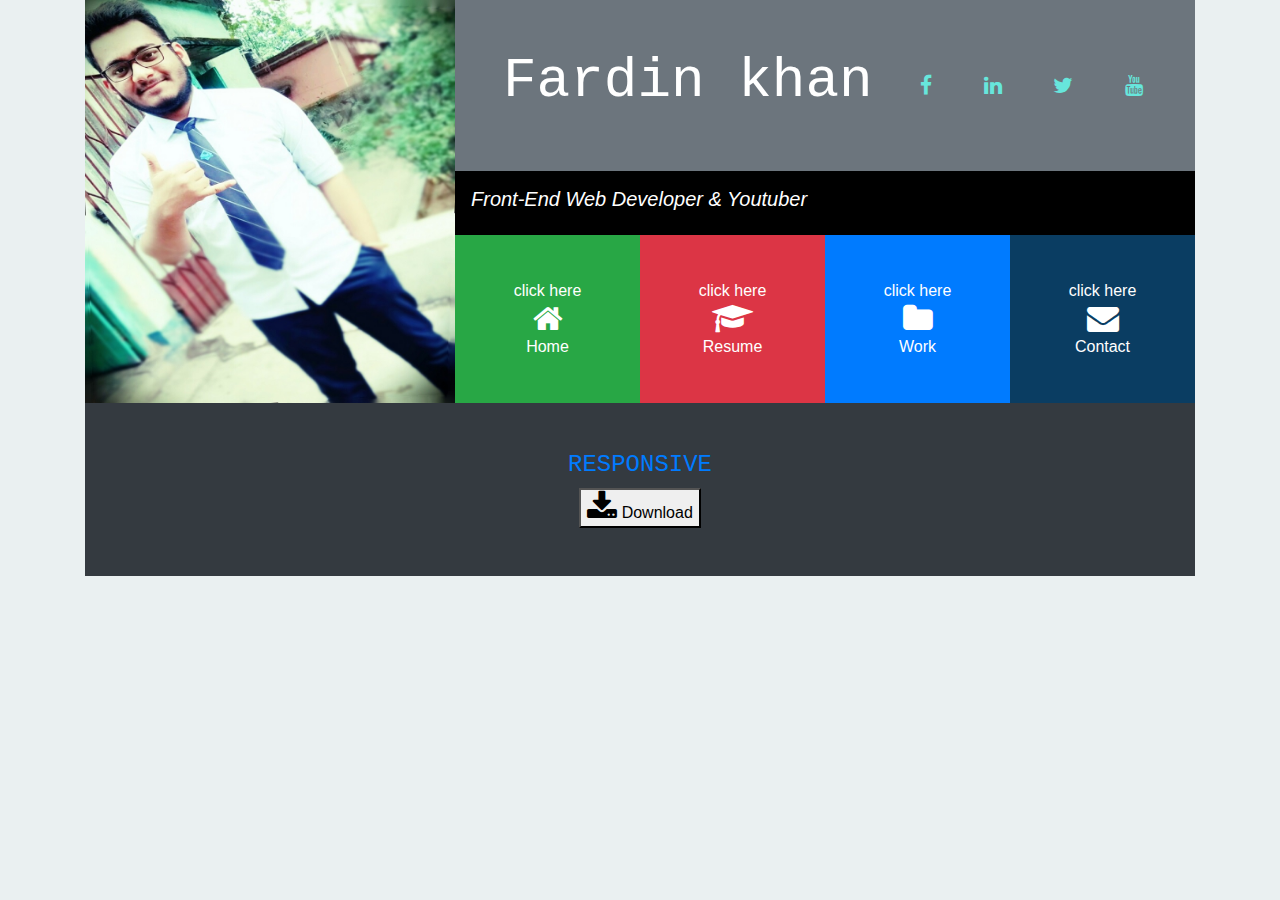
==== index.html @ 0c890158 "publishing first website" ====
<!DOCTYPE html>
<html lang="en">
<head>
	<title>MyPortfolio</title>
  <meta charset="utf-8">
  <meta name="viewport" content="width=device-width, initial-scale=1">
  <link rel="stylesheet" href="https://maxcdn.bootstrapcdn.com/bootstrap/4.3.1/css/bootstrap.min.css">
  <link rel="stylesheet" href="https://cdnjs.cloudflare.com/ajax/libs/font-awesome/4.7.0/css/font-awesome.min.css">
  <link rel="stylesheet" type="text/css" href="css/style.css">
</head>
<body>
	<header>
		<div class="container">
			<div class="row no-gutters">
        
				<div class="col-mg-4 col-md-4">
					<img src="img/myphoto.jpg" alt="myphoto">
               </div>
               <div class="col-mg-8 col-md-8">
					<div class="d-flex flex-column">
						<div  class=" p-5 bg-secondary text-white">
							<div class="d-flex flex-row justify-content-between align-items-center">
								<h1 class="display-4 font-weight-light text-monospace">Fardin khan</h1>
								<div class="p-1"><a href="https://www.facebook.com/profile.php?id=100017408257739" target="_blank"><i class="fa fa-facebook fa-lg"></i></a></div>
								<div class="p-1"><a href="https://www.linkedin.com/in/fardin-khan-618b5416b" target="_blank"><i class="fa fa-linkedin fa-lg"></i></a></div>
                                <div class="p-1"><a href="https://twitter.com/Fardin62314551" target="_blank"><i class="fa fa-twitter fa-lg"  ></i></a></div>
                                <div class="p-1"><a href="https://www.youtube.com/channel/UCYOV1gogw-QFRDthz6X_2cw" target="_blank"><i class="fa fa-youtube fa-lg"></i></a></div>
							</div>
						</div>

						<div class="p-3 text-white bg-black font-italic font-weight-lighter large anime">
							<h5>Front-End Web Developer & Youtuber</h5>
						</div>
						<div class="d-flex flex-row text-white text-center">
							<div class="p-3  bg-success font-div " data-toggle="collapse" data-target="#home">
                click here
								<i class="fa fa-home fa-2x d-block"></i>Home
								</div>
								<div class="p-3  bg-danger font-div" data-toggle="collapse" data-target="#resume">
                  click here
								<i class="fa fa-graduation-cap fa-2x d-block"></i>Resume
								</div>
								<div class="p-3  bg-primary font-div" data-toggle="collapse" data-target="#work">
                  click here
								<i class="fa fa-folder fa-2x d-block"></i>Work
								</div>
								<div class="p-3  bg-contact font-div" data-toggle="collapse" data-target="#contact">
                  click here
								<i class="fa fa-envelope fa-2x d-block"></i>Contact
								</div>
						</div>
					</div>
               </div>
			</div>
		</div>

	</header>
  <div class="container">
  	<div class="collapse" id="home">
  		<div class="p-5 text-white bg-success">
  			<h2>I MAKE THINGS THAT LIVE ON WEB</h2>
  			<p class="font-weight-lighter">
  		 My main goal is to make people's life easier by providing websites and Apps.
  			</p>
  		</div>
  		<div class="card card-body">
  			<h2>
  				My Skills
  			</h2>
  			<p class="font-weight-bold">
  				I💖TECHNOLOGY.
  			</p>
  			<h4>HTML</h4>
  			<div class="progress mb-4">
  				<div class="progress-bar progress-bar-striped progress-bar-animated" style="width: 85%">
  					</div>
  			</div>
  			<h4>CSS</h4>
  			<div class="progress mb-4">
  				<div class="progress-bar progress-bar-striped progress-bar-animated" style="width: 70%">
  					</div>
  			</div>
  			<h4>JAVASCRIPT</h4>
  			<div class="progress mb-4">
  				<div class="progress-bar progress-bar-striped progress-bar-animated" style="width: 30%">
  					</div>
  			</div>
  			<h4>C</h4>
  			<div class="progress mb-4">
  				<div class="progress-bar progress-bar-striped progress-bar-animated" style="width: 50%">
  					</div>
  			</div>
  			
  			<h4>ANDROID DEV</h4>
  			<div class="progress mb-4">
  				<div class="progress-bar progress-bar-striped progress-bar-animated" style="width: 25%">
  					</div>
  			</div>
  		</div>
  	</div>

  	<div class="collapse" id="resume">
  		<div class="p-5 text-white bg-danger">
  			<h2>My Resume</h2>
  			<p>
  				this is fardin khan. A web devloper and a youtuber  .i am persuing my btech.
  			</p>
  		</div>
  		<div class="card card-body">
  			<h2>Where have i worked?</h2>
  			<p>
  				this is fardin khan. A web devloper and a youtuber  .i am persuing my btech.
  			</p>
  			<div class="card-deck text-center">
  				<div class="card">
  					<div class="card-header text-uppercase font-weight-bold">WEB DEVELOPER</div>
  					<div class="card-body">
  						<p >this is fardin khan. A web devloper and a youtuber  .i am persuing my btech.</p>
  					<p class="bg-dark text-white p-2">As a Front-End Developer</p>
  					<p class="bg-dark text-white p-2">As a Front-End Developer</p>
  					</div>
  					<div class="card-footer"> Date:2015-2017</div>
  				</div>
  				<div class="card">
  					<div class="card-header text-uppercase font-weight-bold">WEB DEVELOPER</div>
  					<div class="card-body">
  						<p>this is fardin khan. A web devloper and a youtuber  .i am persuing my btech.</p>
  					<p class="bg-dark text-white p-2">As a Front-End Developer</p>
  					<p class="bg-dark text-white p-2">As a Front-End Developer</p>
  					</div>
  					<div class="card-footer"> Date:2015-2017</div>
  				</div>
  				<div class="card">
  					<div class="card-header text-uppercase font-weight-bold">WEB DEVELOPER</div>
  					<div class="card-body">
  						<p>this is fardin khan. A web devloper and a youtuber  .i am persuing my btech.</p>
  					<p class="bg-dark text-white p-2">As a Front-End Developer</p>
  					<p class="bg-dark text-white p-2">As a Front-End Developer</p>
  					</div>
  					<div class="card-footer"> Date:2015-2017</div>
  				</div>
  			</div>
  		</div>
  	</div>

  	<div class="collapse" id="work">
  		<div class="p-5 text-white bg-primary">
  			<h2>My Work</h2>                       <!--../photo gallery/-->
  			<p>
  				this is fardin khan. A web devloper and a youtuber  .i am persuing my btech.
  			</p>
  		</div>
			<div class="card card-body">
				<h2>Where have i worked?</h2>
				<p>
					this is fardin khan. A web devloper and a youtuber  .i am persuing my btech.
				</p>
			<div class="row no-gutters">
			<div class="col-lg-4 col-md-4" style="height:250px;">
        <a href="gallery.html" target="_blank"><img src="img/photogalleryin.png" alt="myphoto"></a>
      </div>
			<div class="col-lg-4 col-md-4" style="height:250px;">
        <a href="todo.html" target="-_blank"><img src="img/todo.png" alt="myphoto"></a></div>
			<div class="col-lg-4 col-md-4" style="height:250px;"><img src="img/3.jpg" alt="myphoto"></div>
			<div class="col-lg-4 col-md-4" style="height:250px;"><img src="img/4.jpg" alt="myphoto"></div>
			<div class="col-lg-4 col-md-4" style="height:250px;"><img src="img/5.jpg" alt="myphoto"></div>
			<div class="col-lg-4 col-md-4" style="height:250px;"><img src="img/6.jpg" alt="myphoto"></div>

</div>
  	</div>
  </div>
  <div class="collapse" id="contact">
  	<div class="p-5 text-white bg-contact">
  		<h2>Wanna work with me??</h2>
				<a href="mailto:fardin.ksunny786786@gmail.com" target="_blank" class="color-font">
					<h4>click here</h4>
					<i class="fa fa-envelope-o p-3 "></i>
					fardin.ksunny786786@gmail.com
					</a>
					<h4>Phone:</h4>
					  <i class="fa fa-phone-square"></i><a href="to:8944091533" class="color-font">8944091533</a><br>
				 <i class="fa fa-phone-square"></i>  <a href="to:8250001262" class="color-font">8250001262</a>
				
  	</div>
 

  	</div>	
  	</div>
<div class="container">
<footer class="p-5  bg-dark text-center">
	<h4 class="text-monospace text-primary">RESPONSIVE</h4>

	<button class="button">

		<i class="fa fa-download fa-2x"></i>
		Download
	</button>

</footer>
</div>
  <script src="https://ajax.googleapis.com/ajax/libs/jquery/3.3.1/jquery.min.js"></script>
  <script src="https://cdnjs.cloudflare.com/ajax/libs/popper.js/1.14.7/umd/popper.min.js"></script>
  <script src="https://maxcdn.bootstrapcdn.com/bootstrap/4.3.1/js/bootstrap.min.js"></script>
<!--collapse-->
  <script>
  	
  	$('.font-div').click(function(){

    $('.collapse').collapse('hide');
  	});
  </script>
</body>
</html>
---- css/style.css ----
body{
background-color: #EAF0F1;

}


.bg-black
{
background-color: #000000;

}
.font-div
{
width: 30%;
}
img
{

	width: 100%;
	height: 100%;
}
/*responsive*/
@media only screen and (min-width:1202px)
{

	.font-div
	{

		padding: 44px 0px!important;
	}
}

.fa-facebook
{

	color:#67E6DC;
}
.fa-linkedin
{
color:#67E6DC;
}
.fa-twitter
{
color:#67E6DC;
}
.fa-youtube
{
color:#67E6DC;
}
.fa-facebook:hover{
	color:#fff;
}
.fa-linkedin:hover{
	color:#fff;
}
.fa-twitter:hover{
	color:#fff;
}
.fa-youtube:hover{
	color:#fff;
}



.bg-contact{

	background-color:#0A3D62;
}
.color-font{

	color: #67E6DC;
}
.color-font:hover{
color:#fff ;

}
.anime:hover{

	background-color:#192A56;
	color:#fff;
}
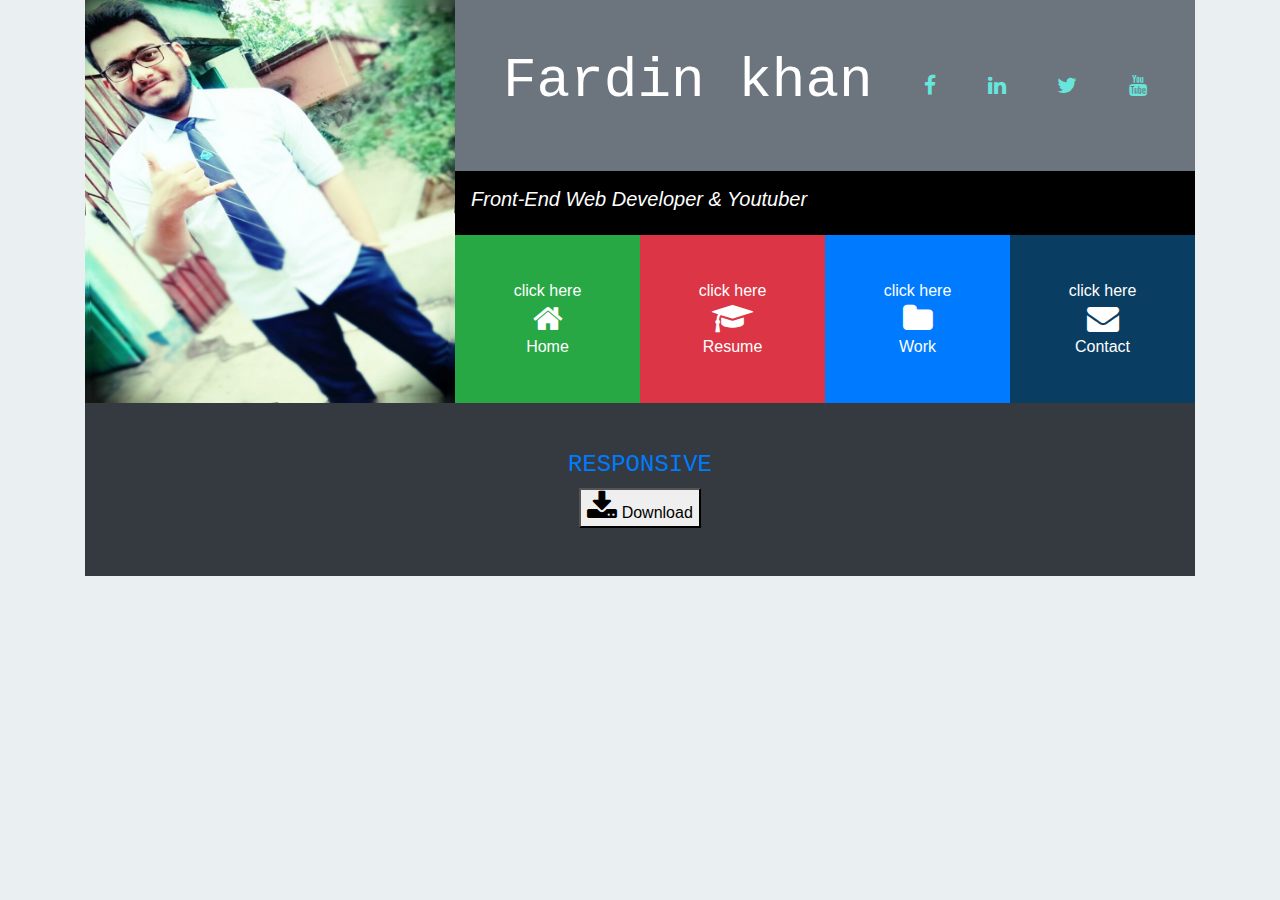
==== commit fab39054: "Update index.html" ====
--- a/index.html
+++ b/index.html
@@ -21,10 +21,10 @@
 						<div  class=" p-5 bg-secondary text-white">
 							<div class="d-flex flex-row justify-content-between align-items-center">
 								<h1 class="display-4 font-weight-light text-monospace">Fardin khan</h1>
-								<div class="p-1"><a href="https://www.facebook.com/profile.php?id=100017408257739" target="_blank"><i class="fa fa-facebook fa-lg"></i></a></div>
-								<div class="p-1"><a href="https://www.linkedin.com/in/fardin-khan-618b5416b" target="_blank"><i class="fa fa-linkedin fa-lg"></i></a></div>
-                                <div class="p-1"><a href="https://twitter.com/Fardin62314551" target="_blank"><i class="fa fa-twitter fa-lg"  ></i></a></div>
-                                <div class="p-1"><a href="https://www.youtube.com/channel/UCYOV1gogw-QFRDthz6X_2cw" target="_blank"><i class="fa fa-youtube fa-lg"></i></a></div>
+								<div><a href="https://www.facebook.com/profile.php?id=100017408257739" target="_blank"><i class="fa fa-facebook fa-lg"></i></a></div>
+								<div><a href="https://www.linkedin.com/in/fardin-khan-618b5416b" target="_blank"><i class="fa fa-linkedin fa-lg"></i></a></div>
+                                <div><a href="https://twitter.com/Fardin62314551" target="_blank"><i class="fa fa-twitter fa-lg"  ></i></a></div>
+                                <div><a href="https://www.youtube.com/channel/UCYOV1gogw-QFRDthz6X_2cw" target="_blank"><i class="fa fa-youtube fa-lg"></i></a></div>
 							</div>
 						</div>
 
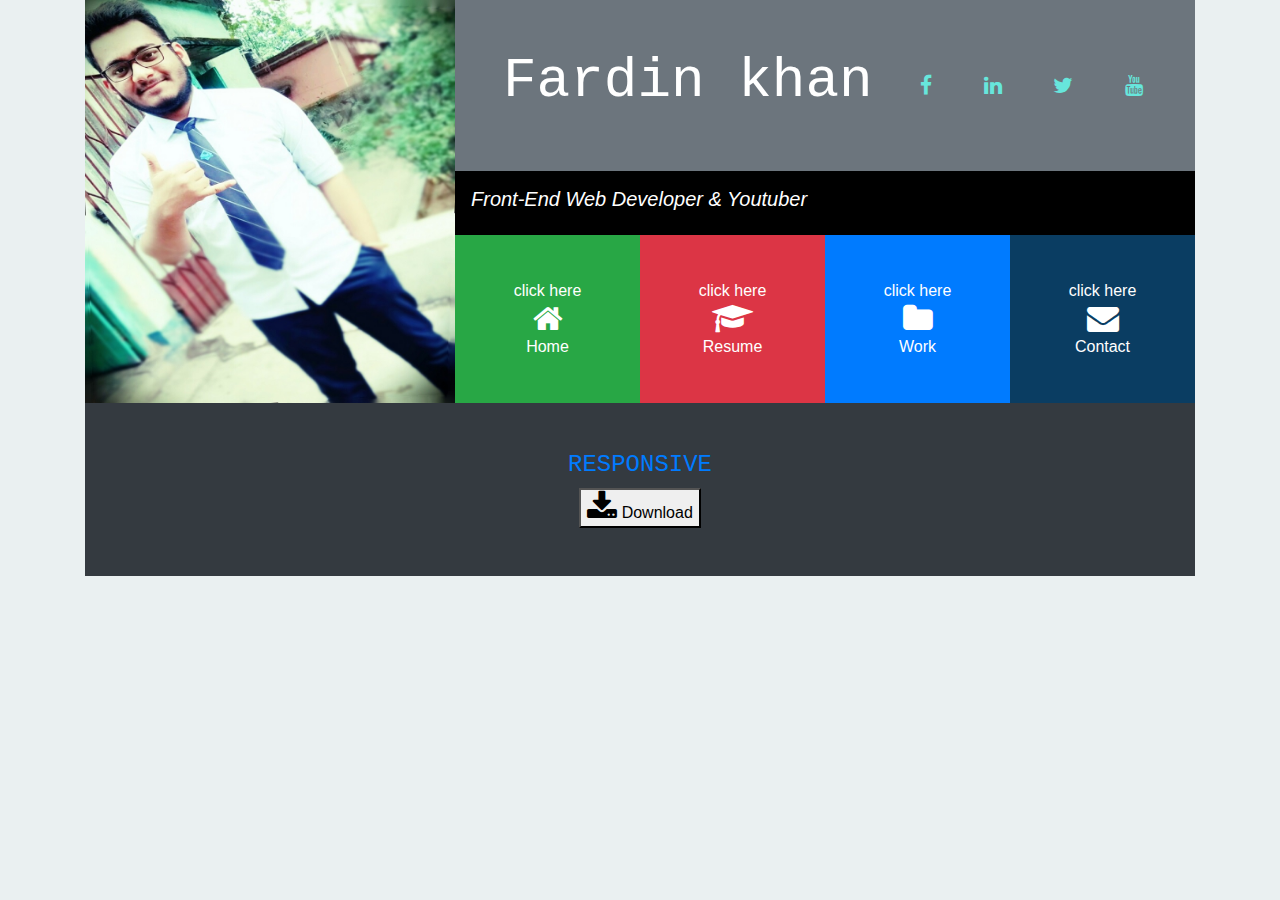
==== commit fa5c12a9: "Add files via upload" ====
--- a/index.html
+++ b/index.html
@@ -1,213 +1,203 @@
-<!DOCTYPE html>
-<html lang="en">
-<head>
-	<title>MyPortfolio</title>
-  <meta charset="utf-8">
-  <meta name="viewport" content="width=device-width, initial-scale=1">
-  <link rel="stylesheet" href="https://maxcdn.bootstrapcdn.com/bootstrap/4.3.1/css/bootstrap.min.css">
-  <link rel="stylesheet" href="https://cdnjs.cloudflare.com/ajax/libs/font-awesome/4.7.0/css/font-awesome.min.css">
-  <link rel="stylesheet" type="text/css" href="css/style.css">
-</head>
-<body>
-	<header>
-		<div class="container">
-			<div class="row no-gutters">
-        
-				<div class="col-mg-4 col-md-4">
-					<img src="img/myphoto.jpg" alt="myphoto">
-               </div>
-               <div class="col-mg-8 col-md-8">
-					<div class="d-flex flex-column">
-						<div  class=" p-5 bg-secondary text-white">
-							<div class="d-flex flex-row justify-content-between align-items-center">
-								<h1 class="display-4 font-weight-light text-monospace">Fardin khan</h1>
-								<div><a href="https://www.facebook.com/profile.php?id=100017408257739" target="_blank"><i class="fa fa-facebook fa-lg"></i></a></div>
-								<div><a href="https://www.linkedin.com/in/fardin-khan-618b5416b" target="_blank"><i class="fa fa-linkedin fa-lg"></i></a></div>
-                                <div><a href="https://twitter.com/Fardin62314551" target="_blank"><i class="fa fa-twitter fa-lg"  ></i></a></div>
-                                <div><a href="https://www.youtube.com/channel/UCYOV1gogw-QFRDthz6X_2cw" target="_blank"><i class="fa fa-youtube fa-lg"></i></a></div>
-							</div>
-						</div>
-
-						<div class="p-3 text-white bg-black font-italic font-weight-lighter large anime">
-							<h5>Front-End Web Developer & Youtuber</h5>
-						</div>
-						<div class="d-flex flex-row text-white text-center">
-							<div class="p-3  bg-success font-div " data-toggle="collapse" data-target="#home">
-                click here
-								<i class="fa fa-home fa-2x d-block"></i>Home
-								</div>
-								<div class="p-3  bg-danger font-div" data-toggle="collapse" data-target="#resume">
-                  click here
-								<i class="fa fa-graduation-cap fa-2x d-block"></i>Resume
-								</div>
-								<div class="p-3  bg-primary font-div" data-toggle="collapse" data-target="#work">
-                  click here
-								<i class="fa fa-folder fa-2x d-block"></i>Work
-								</div>
-								<div class="p-3  bg-contact font-div" data-toggle="collapse" data-target="#contact">
-                  click here
-								<i class="fa fa-envelope fa-2x d-block"></i>Contact
-								</div>
-						</div>
-					</div>
-               </div>
-			</div>
-		</div>
-
-	</header>
-  <div class="container">
-  	<div class="collapse" id="home">
-  		<div class="p-5 text-white bg-success">
-  			<h2>I MAKE THINGS THAT LIVE ON WEB</h2>
-  			<p class="font-weight-lighter">
-  		 My main goal is to make people's life easier by providing websites and Apps.
-  			</p>
-  		</div>
-  		<div class="card card-body">
-  			<h2>
-  				My Skills
-  			</h2>
-  			<p class="font-weight-bold">
-  				I💖TECHNOLOGY.
-  			</p>
-  			<h4>HTML</h4>
-  			<div class="progress mb-4">
-  				<div class="progress-bar progress-bar-striped progress-bar-animated" style="width: 85%">
-  					</div>
-  			</div>
-  			<h4>CSS</h4>
-  			<div class="progress mb-4">
-  				<div class="progress-bar progress-bar-striped progress-bar-animated" style="width: 70%">
-  					</div>
-  			</div>
-  			<h4>JAVASCRIPT</h4>
-  			<div class="progress mb-4">
-  				<div class="progress-bar progress-bar-striped progress-bar-animated" style="width: 30%">
-  					</div>
-  			</div>
-  			<h4>C</h4>
-  			<div class="progress mb-4">
-  				<div class="progress-bar progress-bar-striped progress-bar-animated" style="width: 50%">
-  					</div>
-  			</div>
-  			
-  			<h4>ANDROID DEV</h4>
-  			<div class="progress mb-4">
-  				<div class="progress-bar progress-bar-striped progress-bar-animated" style="width: 25%">
-  					</div>
-  			</div>
-  		</div>
-  	</div>
-
-  	<div class="collapse" id="resume">
-  		<div class="p-5 text-white bg-danger">
-  			<h2>My Resume</h2>
-  			<p>
-  				this is fardin khan. A web devloper and a youtuber  .i am persuing my btech.
-  			</p>
-  		</div>
-  		<div class="card card-body">
-  			<h2>Where have i worked?</h2>
-  			<p>
-  				this is fardin khan. A web devloper and a youtuber  .i am persuing my btech.
-  			</p>
-  			<div class="card-deck text-center">
-  				<div class="card">
-  					<div class="card-header text-uppercase font-weight-bold">WEB DEVELOPER</div>
-  					<div class="card-body">
-  						<p >this is fardin khan. A web devloper and a youtuber  .i am persuing my btech.</p>
-  					<p class="bg-dark text-white p-2">As a Front-End Developer</p>
-  					<p class="bg-dark text-white p-2">As a Front-End Developer</p>
-  					</div>
-  					<div class="card-footer"> Date:2015-2017</div>
-  				</div>
-  				<div class="card">
-  					<div class="card-header text-uppercase font-weight-bold">WEB DEVELOPER</div>
-  					<div class="card-body">
-  						<p>this is fardin khan. A web devloper and a youtuber  .i am persuing my btech.</p>
-  					<p class="bg-dark text-white p-2">As a Front-End Developer</p>
-  					<p class="bg-dark text-white p-2">As a Front-End Developer</p>
-  					</div>
-  					<div class="card-footer"> Date:2015-2017</div>
-  				</div>
-  				<div class="card">
-  					<div class="card-header text-uppercase font-weight-bold">WEB DEVELOPER</div>
-  					<div class="card-body">
-  						<p>this is fardin khan. A web devloper and a youtuber  .i am persuing my btech.</p>
-  					<p class="bg-dark text-white p-2">As a Front-End Developer</p>
-  					<p class="bg-dark text-white p-2">As a Front-End Developer</p>
-  					</div>
-  					<div class="card-footer"> Date:2015-2017</div>
-  				</div>
-  			</div>
-  		</div>
-  	</div>
-
-  	<div class="collapse" id="work">
-  		<div class="p-5 text-white bg-primary">
-  			<h2>My Work</h2>                       <!--../photo gallery/-->
-  			<p>
-  				this is fardin khan. A web devloper and a youtuber  .i am persuing my btech.
-  			</p>
-  		</div>
-			<div class="card card-body">
-				<h2>Where have i worked?</h2>
-				<p>
-					this is fardin khan. A web devloper and a youtuber  .i am persuing my btech.
-				</p>
-			<div class="row no-gutters">
-			<div class="col-lg-4 col-md-4" style="height:250px;">
-        <a href="gallery.html" target="_blank"><img src="img/photogalleryin.png" alt="myphoto"></a>
-      </div>
-			<div class="col-lg-4 col-md-4" style="height:250px;">
-        <a href="todo.html" target="-_blank"><img src="img/todo.png" alt="myphoto"></a></div>
-			<div class="col-lg-4 col-md-4" style="height:250px;"><img src="img/3.jpg" alt="myphoto"></div>
-			<div class="col-lg-4 col-md-4" style="height:250px;"><img src="img/4.jpg" alt="myphoto"></div>
-			<div class="col-lg-4 col-md-4" style="height:250px;"><img src="img/5.jpg" alt="myphoto"></div>
-			<div class="col-lg-4 col-md-4" style="height:250px;"><img src="img/6.jpg" alt="myphoto"></div>
-
-</div>
-  	</div>
-  </div>
-  <div class="collapse" id="contact">
-  	<div class="p-5 text-white bg-contact">
-  		<h2>Wanna work with me??</h2>
-				<a href="mailto:fardin.ksunny786786@gmail.com" target="_blank" class="color-font">
-					<h4>click here</h4>
-					<i class="fa fa-envelope-o p-3 "></i>
-					fardin.ksunny786786@gmail.com
-					</a>
-					<h4>Phone:</h4>
-					  <i class="fa fa-phone-square"></i><a href="to:8944091533" class="color-font">8944091533</a><br>
-				 <i class="fa fa-phone-square"></i>  <a href="to:8250001262" class="color-font">8250001262</a>
-				
-  	</div>
- 
-
-  	</div>	
-  	</div>
-<div class="container">
-<footer class="p-5  bg-dark text-center">
-	<h4 class="text-monospace text-primary">RESPONSIVE</h4>
-
-	<button class="button">
-
-		<i class="fa fa-download fa-2x"></i>
-		Download
-	</button>
-
-</footer>
-</div>
-  <script src="https://ajax.googleapis.com/ajax/libs/jquery/3.3.1/jquery.min.js"></script>
-  <script src="https://cdnjs.cloudflare.com/ajax/libs/popper.js/1.14.7/umd/popper.min.js"></script>
-  <script src="https://maxcdn.bootstrapcdn.com/bootstrap/4.3.1/js/bootstrap.min.js"></script>
-<!--collapse-->
-  <script>
-  	
-  	$('.font-div').click(function(){
-
-    $('.collapse').collapse('hide');
-  	});
-  </script>
-</body>
-</html>
+<!DOCTYPE html>
+<html lang="en">
+<head>
+	<title>MyPortfolio</title>
+  <meta charset="utf-8">
+  <meta name="viewport" content="width=device-width, initial-scale=1">
+  <link rel="stylesheet" href="https://maxcdn.bootstrapcdn.com/bootstrap/4.3.1/css/bootstrap.min.css">
+  <link rel="stylesheet" href="https://cdnjs.cloudflare.com/ajax/libs/font-awesome/4.7.0/css/font-awesome.min.css">
+  <link rel="stylesheet" type="text/css" href="css/style.css">
+</head>
+<body>
+	<header>
+		<div class="container">
+			<div class="row no-gutters">
+        
+				<div class="col-mg-4 col-md-4">
+					<img src="img/myphoto.jpg" alt="myphoto">
+               </div>
+               <div class="col-mg-8 col-md-8">
+					<div class="d-flex flex-column">
+						<div  class=" p-5 bg-secondary text-white">
+							<div class="d-flex flex-row justify-content-between align-items-center">
+								<h1 class="display-4 font-weight-light text-monospace">Fardin khan</h1>
+								<div class="p-1"><a href="https://www.facebook.com/profile.php?id=100017408257739" target="_blank"><i class="fa fa-facebook fa-lg"></i></a></div>
+								<div class="p-1"><a href="https://www.linkedin.com/in/fardin-khan-618b5416b" target="_blank"><i class="fa fa-linkedin fa-lg"></i></a></div>
+                                <div class="p-1"><a href="https://twitter.com/Fardin62314551" target="_blank"><i class="fa fa-twitter fa-lg"  ></i></a></div>
+                                <div class="p-1"><a href="https://www.youtube.com/channel/UCYOV1gogw-QFRDthz6X_2cw" target="_blank"><i class="fa fa-youtube fa-lg"></i></a></div>
+							</div>
+						</div>
+
+						<div class="p-3 text-white bg-black font-italic font-weight-lighter large anime">
+							<h5>Front-End Web Developer & Youtuber</h5>
+						</div>
+						<div class="d-flex flex-row text-white text-center">
+							<div class="p-3  bg-success font-div " data-toggle="collapse" data-target="#home">
+                click here
+								<i class="fa fa-home fa-2x d-block"></i>Home
+								</div>
+								<div class="p-3  bg-danger font-div" data-toggle="collapse" data-target="#resume">
+                  click here
+								<i class="fa fa-graduation-cap fa-2x d-block"></i>Resume
+								</div>
+								<div class="p-3  bg-primary font-div" data-toggle="collapse" data-target="#work">
+                  click here
+								<i class="fa fa-folder fa-2x d-block"></i>Work
+								</div>
+								<div class="p-3  bg-contact font-div" data-toggle="collapse" data-target="#contact">
+                  click here
+								<i class="fa fa-envelope fa-2x d-block"></i>Contact
+								</div>
+						</div>
+					</div>
+               </div>
+			</div>
+		</div>
+
+	</header>
+  <div class="container">
+  	<div class="collapse" id="home">
+  		<div class="p-5 text-white bg-success">
+  			<h2>I MAKE THINGS THAT LIVE ON WEB</h2>
+  			<p class="font-weight-lighter">
+  		 My main goal is to make people's life easier by providing websites and Apps.
+  			</p>
+  		</div>
+  		<div class="card card-body">
+  			<h2>
+  				My Skills
+  			</h2>
+  			<p class="font-weight-bold">
+  				I💖TECHNOLOGY.
+  			</p>
+  			<h4>HTML</h4>
+  			<div class="progress mb-4">
+  				<div class="progress-bar progress-bar-striped progress-bar-animated" style="width: 85%">
+  					</div>
+  			</div>
+  			<h4>CSS</h4>
+  			<div class="progress mb-4">
+  				<div class="progress-bar progress-bar-striped progress-bar-animated" style="width: 70%">
+  					</div>
+  			</div>
+  			<h4>JAVASCRIPT</h4>
+  			<div class="progress mb-4">
+  				<div class="progress-bar progress-bar-striped progress-bar-animated" style="width: 30%">
+  					</div>
+  			</div>
+  			<h4>C</h4>
+  			<div class="progress mb-4">
+  				<div class="progress-bar progress-bar-striped progress-bar-animated" style="width: 50%">
+  					</div>
+  			</div>
+  			
+  			<h4>ANDROID DEV</h4>
+  			<div class="progress mb-4">
+  				<div class="progress-bar progress-bar-striped progress-bar-animated" style="width: 25%">
+  					</div>
+  			</div>
+  		</div>
+  	</div>
+
+  	<div class="collapse" id="resume">
+  		<div class="p-5 text-white bg-danger">
+  			<h2>My Resume</h2>
+  			<p>
+  				this is fardin khan, A web devloper and a youtuber .I have become 18 so this year is very greatful for me. I want to be a software developer and this is just a starting.
+  			</p>
+  		</div>
+  		<div class="card card-body">
+  			<h2>Something about me </h2>
+  			
+  			<div class="card-deck text-center">
+  				<div class="card">
+  					<div class="card-header text-uppercase font-weight-bold">WEB DEVELOPER</div>
+  					<div class="card-body">
+  						
+  					<p class="bg-dark text-white p-2">I am an Average student. I have completed my 10th with 71% marks. I love study science only so i got less marks in other subjects.</p>
+  					</div>
+  					<div class="card-footer"> Date:2016</div>
+  				</div>
+  				<div class="card">
+  					<div class="card-header text-uppercase font-weight-bold">WEB DEVELOPER</div>
+  					<div class="card-body">
+  					<p class="bg-dark text-white p-2">I have completed my 10+2 with pure science.I love to learn new Technologies and exploring things.</p>
+  					</div>
+  					<div class="card-footer"> Date:2018</div>
+  				</div>
+  				<div class="card">
+  					<div class="card-header text-uppercase font-weight-bold">WEB DEVELOPER</div>
+  					<div class="card-body">
+  						
+  					<p class="bg-dark text-white p-2">Now, I am doing Mechanical Engineering and very passionate to learn web development.</p>
+  					</div>
+  					<div class="card-footer"> Date:2018</div>
+  				</div>
+  			</div>
+  		</div>
+  	</div>
+
+  	<div class="collapse" id="work">
+  		<div class="p-5 text-white bg-primary">
+  			<h2>My Work</h2>                       <!--../photo gallery/-->
+  			<p>
+  				I am an engineering student.
+  			</p>
+  		</div>
+			<div class="card card-body">
+				<h2>What have i made?</h2>
+				
+			<div class="row no-gutters">
+			<div class="col-lg-4 col-md-4" style="height:250px;">
+        <a href="gallery.html" target="_blank"><img src="img/photogalleryin.png" alt="myphoto"></a>
+      </div>
+			<div class="col-lg-4 col-md-4" style="height:250px;">
+        <a href="todo.html" target="_blank"><img src="img/todo.png" alt="myphoto"></a></div>
+			<div class="col-lg-4 col-md-4" style="height:250px;"><a href="personality.html" target="_blank"><img src="img/personality.png" alt="myphoto"></a></div>
+			
+
+</div>
+  	</div>
+  </div>
+  <div class="collapse" id="contact">
+  	<div class="p-5 text-white bg-contact">
+  		<h2>Wanna work with me??</h2>
+				<a href="mailto:fardin.ksunny786786@gmail.com" target="_blank" class="color-font">
+					<h4>click here</h4>
+					<i class="fa fa-envelope-o p-3 "></i>
+					fardin.ksunny786786@gmail.com
+					</a>
+					<h4>Phone:</h4>
+					  <i class="fa fa-phone-square"></i><a href="to:8944091533" class="color-font">8944091533</a><br>
+				 <i class="fa fa-phone-square"></i>  <a href="to:8250001262" class="color-font">8250001262</a>
+				
+  	</div>
+ 
+
+  	</div>	
+  	</div>
+<div class="container">
+<footer class="p-5  bg-dark text-center">
+	<h4 class="text-monospace text-primary">RESPONSIVE</h4>
+
+	<button class="button">
+
+		<i class="fa fa-download fa-2x"></i>
+		Download
+	</button>
+
+</footer>
+</div>
+  <script src="https://ajax.googleapis.com/ajax/libs/jquery/3.3.1/jquery.min.js"></script>
+  <script src="https://cdnjs.cloudflare.com/ajax/libs/popper.js/1.14.7/umd/popper.min.js"></script>
+  <script src="https://maxcdn.bootstrapcdn.com/bootstrap/4.3.1/js/bootstrap.min.js"></script>
+<!--collapse-->
+  <script>
+  	
+  	$('.font-div').click(function(){
+
+    $('.collapse').collapse('hide');
+  	});
+  </script>
+</body>
+</html>
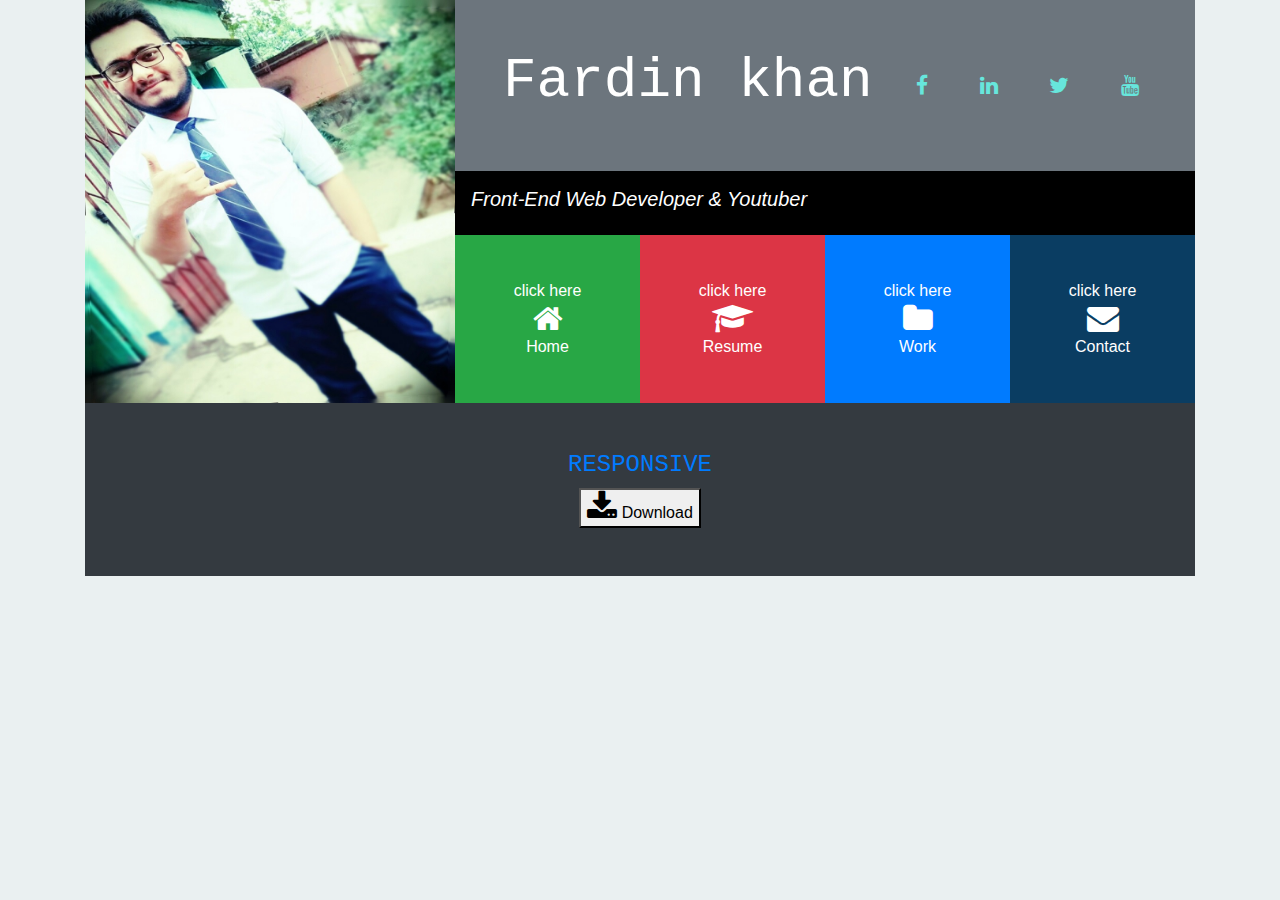
==== commit 0c5b8466: "Update index.html" ====
--- a/index.html
+++ b/index.html
@@ -21,10 +21,10 @@
 						<div  class=" p-5 bg-secondary text-white">
 							<div class="d-flex flex-row justify-content-between align-items-center">
 								<h1 class="display-4 font-weight-light text-monospace">Fardin khan</h1>
-								<div class="p-1"><a href="https://www.facebook.com/profile.php?id=100017408257739" target="_blank"><i class="fa fa-facebook fa-lg"></i></a></div>
-								<div class="p-1"><a href="https://www.linkedin.com/in/fardin-khan-618b5416b" target="_blank"><i class="fa fa-linkedin fa-lg"></i></a></div>
-                                <div class="p-1"><a href="https://twitter.com/Fardin62314551" target="_blank"><i class="fa fa-twitter fa-lg"  ></i></a></div>
-                                <div class="p-1"><a href="https://www.youtube.com/channel/UCYOV1gogw-QFRDthz6X_2cw" target="_blank"><i class="fa fa-youtube fa-lg"></i></a></div>
+								<div class="p-2"><a href="https://www.facebook.com/profile.php?id=100017408257739" target="_blank"><i class="fa fa-facebook fa-lg"></i></a></div>
+								<div class="p-2"><a href="https://www.linkedin.com/in/fardin-khan-618b5416b" target="_blank"><i class="fa fa-linkedin fa-lg"></i></a></div>
+                                <div class="p-2"><a href="https://twitter.com/Fardin62314551" target="_blank"><i class="fa fa-twitter fa-lg"  ></i></a></div>
+                                <div class="p-2"><a href="https://www.youtube.com/channel/UCYOV1gogw-QFRDthz6X_2cw" target="_blank"><i class="fa fa-youtube fa-lg"></i></a></div>
 							</div>
 						</div>
 
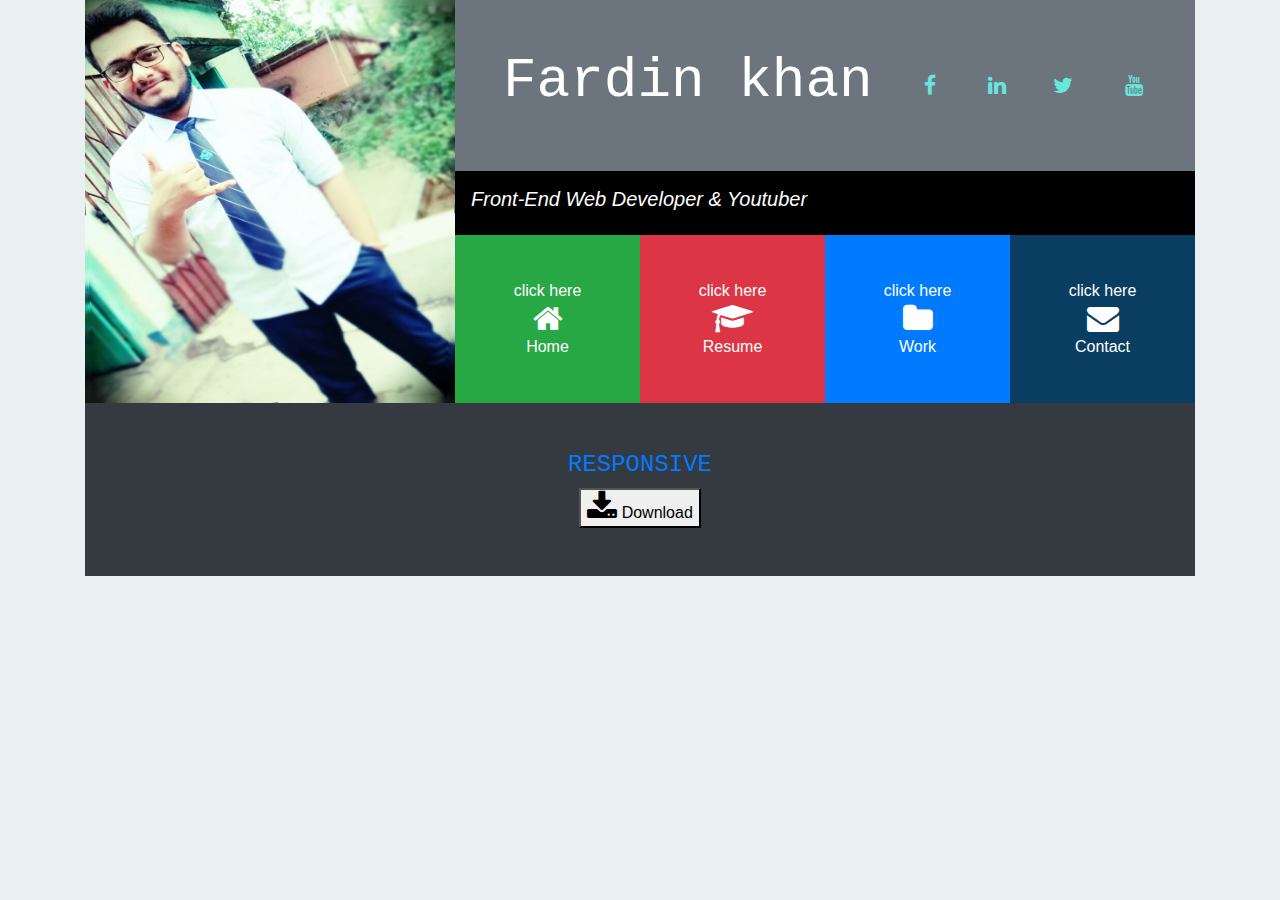
==== commit bfd111e3: "Update index.html" ====
--- a/index.html
+++ b/index.html
@@ -21,10 +21,10 @@
 						<div  class=" p-5 bg-secondary text-white">
 							<div class="d-flex flex-row justify-content-between align-items-center">
 								<h1 class="display-4 font-weight-light text-monospace">Fardin khan</h1>
-								<div class="p-2"><a href="https://www.facebook.com/profile.php?id=100017408257739" target="_blank"><i class="fa fa-facebook fa-lg"></i></a></div>
-								<div class="p-2"><a href="https://www.linkedin.com/in/fardin-khan-618b5416b" target="_blank"><i class="fa fa-linkedin fa-lg"></i></a></div>
-                                <div class="p-2"><a href="https://twitter.com/Fardin62314551" target="_blank"><i class="fa fa-twitter fa-lg"  ></i></a></div>
-                                <div class="p-2"><a href="https://www.youtube.com/channel/UCYOV1gogw-QFRDthz6X_2cw" target="_blank"><i class="fa fa-youtube fa-lg"></i></a></div>
+								<div class="p-1"><a href="https://www.facebook.com/profile.php?id=100017408257739" target="_blank"><i class="fa fa-facebook fa-lg"></i></a></div>
+								<div><a href="https://www.linkedin.com/in/fardin-khan-618b5416b" target="_blank"><i class="fa fa-linkedin fa-lg"></i></a></div>
+                                <div><a href="https://twitter.com/Fardin62314551" target="_blank"><i class="fa fa-twitter fa-lg"  ></i></a></div>
+                                <div class="p-1"><a href="https://www.youtube.com/channel/UCYOV1gogw-QFRDthz6X_2cw" target="_blank"><i class="fa fa-youtube fa-lg"></i></a></div>
 							</div>
 						</div>
 
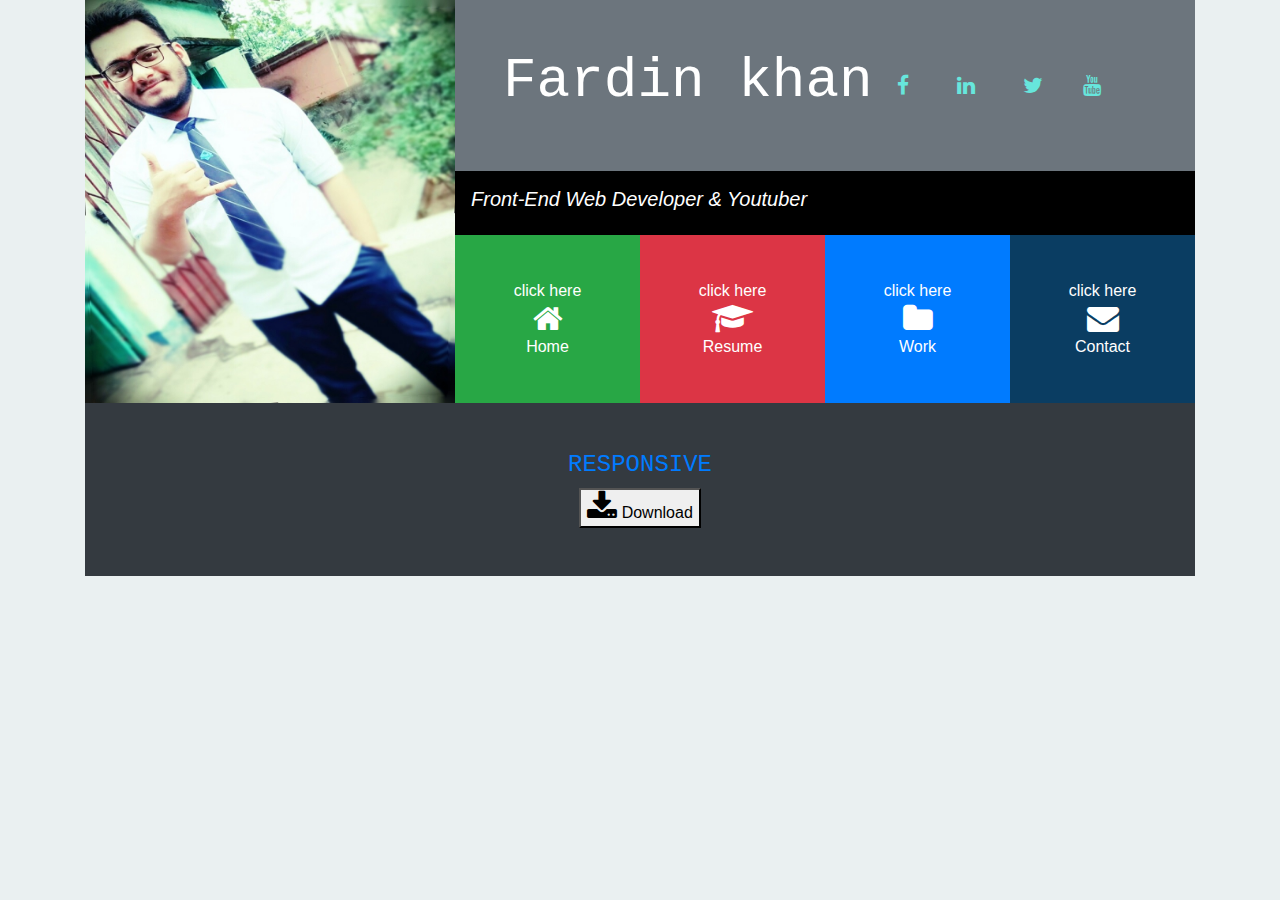
==== commit 53090e57: "Update index.html" ====
--- a/index.html
+++ b/index.html
@@ -19,13 +19,13 @@
                <div class="col-mg-8 col-md-8">
 					<div class="d-flex flex-column">
 						<div  class=" p-5 bg-secondary text-white">
-							<div class="d-flex flex-row justify-content-between align-items-center">
+					 <!--str-->	<div class="d-flex flex-row justify-content-between align-items-center copyright">
 								<h1 class="display-4 font-weight-light text-monospace">Fardin khan</h1>
-								<div class="p-1"><a href="https://www.facebook.com/profile.php?id=100017408257739" target="_blank"><i class="fa fa-facebook fa-lg"></i></a></div>
+								<div><a href="https://www.facebook.com/profile.php?id=100017408257739" target="_blank"><i class="fa fa-facebook fa-lg"></i></a></div>
 								<div><a href="https://www.linkedin.com/in/fardin-khan-618b5416b" target="_blank"><i class="fa fa-linkedin fa-lg"></i></a></div>
                                 <div><a href="https://twitter.com/Fardin62314551" target="_blank"><i class="fa fa-twitter fa-lg"  ></i></a></div>
-                                <div class="p-1"><a href="https://www.youtube.com/channel/UCYOV1gogw-QFRDthz6X_2cw" target="_blank"><i class="fa fa-youtube fa-lg"></i></a></div>
-							</div>
+                                <div><a href="https://www.youtube.com/channel/UCYOV1gogw-QFRDthz6X_2cw" target="_blank"><i class="fa fa-youtube fa-lg"></i></a></div>
+							</div>  <!--str-->
 						</div>
 
 						<div class="p-3 text-white bg-black font-italic font-weight-lighter large anime">
@@ -131,7 +131,7 @@
   						
   					<p class="bg-dark text-white p-2">Now, I am doing Mechanical Engineering and very passionate to learn web development.</p>
   					</div>
-  					<div class="card-footer"> Date:2018</div>
+  					<div class="card-footer"> Date:2019</div>
   				</div>
   			</div>
   		</div>
@@ -198,6 +198,21 @@
 
     $('.collapse').collapse('hide');
   	});
+
+
+//experiment
+function myFunction(x) {
+  if (x.matches) { // If media query matches
+   var myhtml = '<div class="d-flex flex-row justify-content-between align-items-center"><h1 class="display-4 font-weight-light text-monospace">Fardin khan</h1><div><div class="p-2"><a href="https://www.facebook.com/profile.php?id=100017408257739" target="_blank"><i class="fa fa-facebook fa-lg"></i></a></div><div class="p-2"><a href="https://www.linkedin.com/in/fardin-khan-618b5416b" target="_blank"><i class="fa fa-linkedin fa-lg"></i></a></div><div class="p-2"><a href="https://twitter.com/Fardin62314551" target="_blank"><i class="fa fa-twitter fa-lg"  ></i></a></div><div><a href="https://www.youtube.com/channel/UCYOV1gogw-QFRDthz6X_2cw" target="_blank"><i class="fa fa-youtube fa-lg"></i></a></div></div></div>';
+    document.getElementsByClassName('copyright')[0].innerHTML = myhtml;
+  } else{
+var yourHTML = '<div class="d-flex flex-row justify-content-between align-items-center"><h1 class="display-4 font-weight-light text-monospace">Fardin khan</h1><div class="p-4"><a href="https://www.facebook.com/profile.php?id=100017408257739" target="_blank"><i class="fa fa-facebook fa-lg"></i></a></div><div class="p-4"><a href="https://www.linkedin.com/in/fardin-khan-618b5416b" target="_blank"><i class="fa fa-linkedin fa-lg"></i></a></div><div class="p-4"><a href="https://twitter.com/Fardin62314551" target="_blank"><i class="fa fa-twitter fa-lg"  ></i></a></div><div class="p-3"><a href="https://www.youtube.com/channel/UCYOV1gogw-QFRDthz6X_2cw" target="_blank"><i class="fa fa-youtube fa-lg"></i></a></div></div>';
+    document.getElementsByClassName('copyright')[0].innerHTML = yourHTML; 
+  }
+}
+var x = window.matchMedia("(max-width:504px)")
+myFunction(x) // Call listener function at run time
+x.addListener(myFunction)
   </script>
 </body>
 </html>
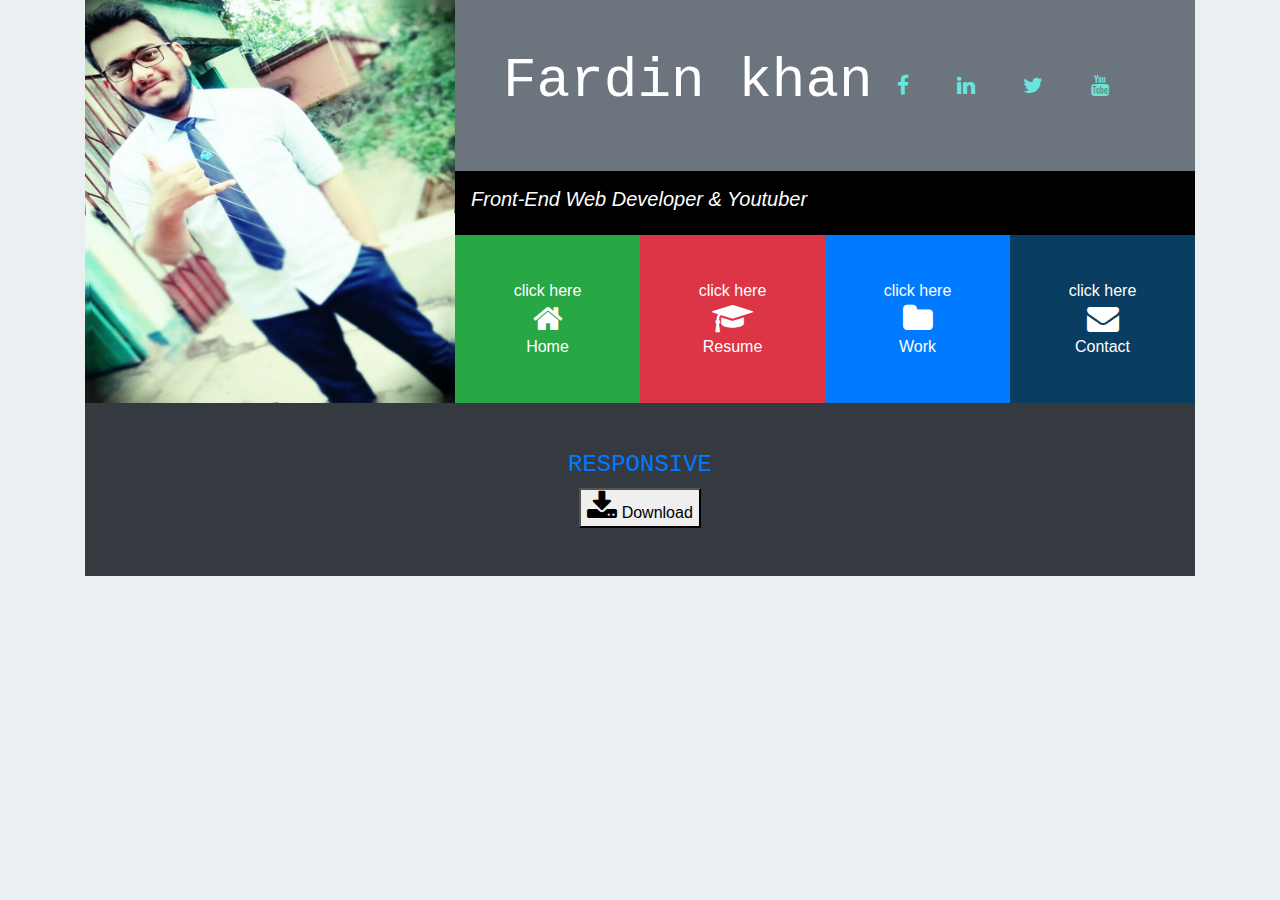
==== commit f5eac8f3: "Update index.html" ====
--- a/index.html
+++ b/index.html
@@ -203,10 +203,10 @@
 //experiment
 function myFunction(x) {
   if (x.matches) { // If media query matches
-   var myhtml = '<div class="d-flex flex-row justify-content-between align-items-center"><h1 class="display-4 font-weight-light text-monospace">Fardin khan</h1><div><div class="p-2"><a href="https://www.facebook.com/profile.php?id=100017408257739" target="_blank"><i class="fa fa-facebook fa-lg"></i></a></div><div class="p-2"><a href="https://www.linkedin.com/in/fardin-khan-618b5416b" target="_blank"><i class="fa fa-linkedin fa-lg"></i></a></div><div class="p-2"><a href="https://twitter.com/Fardin62314551" target="_blank"><i class="fa fa-twitter fa-lg"  ></i></a></div><div><a href="https://www.youtube.com/channel/UCYOV1gogw-QFRDthz6X_2cw" target="_blank"><i class="fa fa-youtube fa-lg"></i></a></div></div></div>';
+   var myhtml = '<div class="d-flex flex-row justify-content-between align-items-center"><h1 class="display-4 font-weight-light text-monospace">Fardin khan</h1><div><div class="p-2"><a href="https://www.facebook.com/profile.php?id=100017408257739" target="_blank"><i class="fa fa-facebook fa-lg"></i></a></div><div class="p-2"><a href="https://www.linkedin.com/in/fardin-khan-618b5416b" target="_blank"><i class="fa fa-linkedin fa-lg"></i></a></div><div class="p-2"><a href="https://twitter.com/Fardin62314551" target="_blank"><i class="fa fa-twitter fa-lg"  ></i></a></div><div class="p-2"><a href="https://www.youtube.com/channel/UCYOV1gogw-QFRDthz6X_2cw" target="_blank"><i class="fa fa-youtube fa-lg"></i></a></div></div></div>';
     document.getElementsByClassName('copyright')[0].innerHTML = myhtml;
   } else{
-var yourHTML = '<div class="d-flex flex-row justify-content-between align-items-center"><h1 class="display-4 font-weight-light text-monospace">Fardin khan</h1><div class="p-4"><a href="https://www.facebook.com/profile.php?id=100017408257739" target="_blank"><i class="fa fa-facebook fa-lg"></i></a></div><div class="p-4"><a href="https://www.linkedin.com/in/fardin-khan-618b5416b" target="_blank"><i class="fa fa-linkedin fa-lg"></i></a></div><div class="p-4"><a href="https://twitter.com/Fardin62314551" target="_blank"><i class="fa fa-twitter fa-lg"  ></i></a></div><div class="p-3"><a href="https://www.youtube.com/channel/UCYOV1gogw-QFRDthz6X_2cw" target="_blank"><i class="fa fa-youtube fa-lg"></i></a></div></div>';
+var yourHTML = '<div class="d-flex flex-row justify-content-between align-items-center"><h1 class="display-4 font-weight-light text-monospace">Fardin khan</h1><div class="p-4"><a href="https://www.facebook.com/profile.php?id=100017408257739" target="_blank"><i class="fa fa-facebook fa-lg"></i></a></div><div class="p-4"><a href="https://www.linkedin.com/in/fardin-khan-618b5416b" target="_blank"><i class="fa fa-linkedin fa-lg"></i></a></div><div class="p-4"><a href="https://twitter.com/Fardin62314551" target="_blank"><i class="fa fa-twitter fa-lg"  ></i></a></div><div class="p-4"><a href="https://www.youtube.com/channel/UCYOV1gogw-QFRDthz6X_2cw" target="_blank"><i class="fa fa-youtube fa-lg"></i></a></div></div>';
     document.getElementsByClassName('copyright')[0].innerHTML = yourHTML; 
   }
 }
